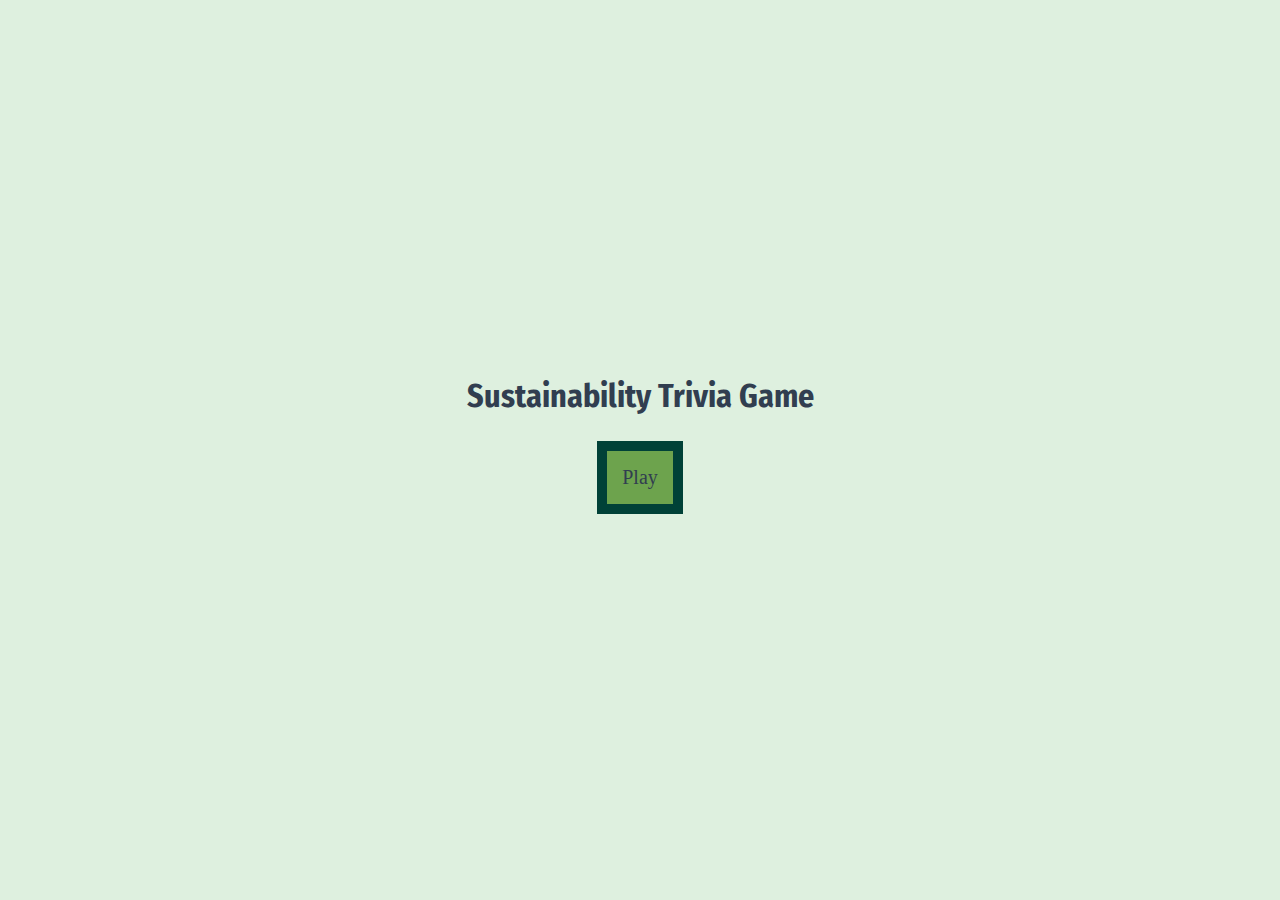
==== index.html @ 8dbd557c "test commit" ====
<!DOCTYPE html>
<html lang="en">
<head>
    <meta charset="UTF-8">
    <meta name="viewport" content="width=device-width, initial-scale=1.0">
    <meta http-equiv="X-UA-Compatible" content="ie=edge">
    <title>Be Green Trivia!</title>
    <link rel = 'stylesheet' href="style.css">
    <link href="https://fonts.googleapis.com/css?family=Fira+Sans+Condensed&display=swap" rel="stylesheet">
</head>
<body>
<!-- <h2>
    Instructions:
    <br>
  This quiz includes ten questions to help raise awareness on sustainability. Click the button below
  to begin the quiz. 
</h2> -->

<div class="container">
<div id="home" class="flex-center flex-column">
        <h1>Sustainability Trivia Game</h1>
        <a class='button' href="game.html">Play</a>
</div>


</div>

    <script src='script.js'></script>
    
</body>
</html>
---- style.css ----
h1 {
    font-family: 'Fira Sans Condensed', sans-serif;
    margin-bottom: 1rem;
}

body {
    background-color: #def0df;
    font-size: 28 px;
}

* {
    box-sizing: border-box;
    margin: 0;
    padding: 0;
    color: #313E50;
}

h2 {
    margin-bottom: 1rem;

}


h3 {
    margin-bottom: 1rem;

}

.container {
    width: 100vw;
    height: 100vh;
    display: flex;
    justify-content: center;
    align-items: center;
    max-width: 80rem;
    margin: 0 auto;

}

.button {
    font-size: 20px;
    padding: 15px;
    border: 10px solid #004137;
    text-decoration: none;
    margin: 10px;
    transition: all 0.5s;
    cursor: pointer;
    background-color: #6DA34D;



}

.flex-center {
    justify-content: center;
    align-items: center;
}
.justify-center {
    justify-content: center;
}

/* .container > * {
    width: 100%;
} */

.text-center {
    text-align: center;
}

.flex-column {
    display: flex;
    flex-direction: column;
}
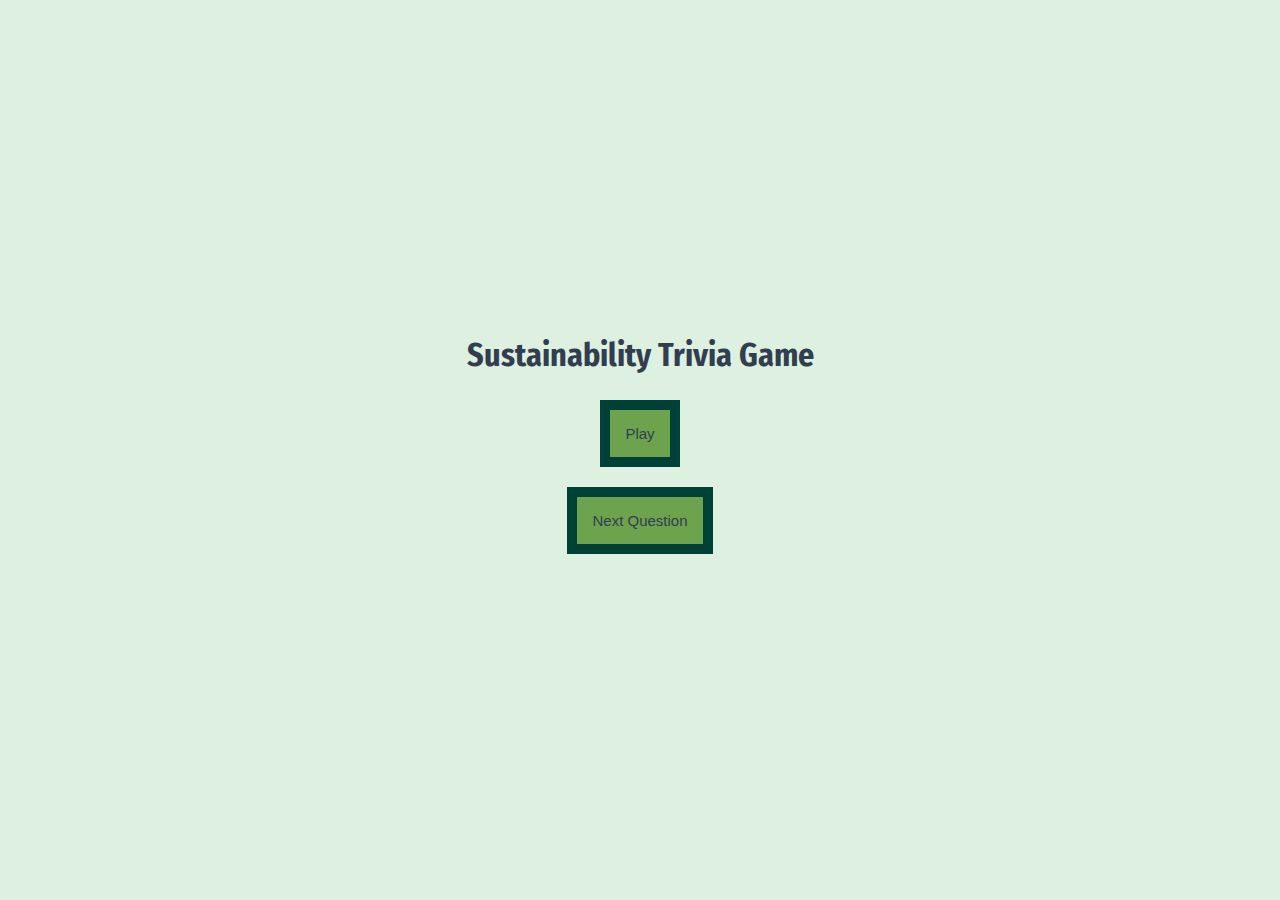
==== commit 57520b7c: "updated plan" ====
--- a/index.html
+++ b/index.html
@@ -4,7 +4,7 @@
     <meta charset="UTF-8">
     <meta name="viewport" content="width=device-width, initial-scale=1.0">
     <meta http-equiv="X-UA-Compatible" content="ie=edge">
-    <title>Be Green Trivia!</title>
+    <title>Go Green Trivia!</title>
     <link rel = 'stylesheet' href="style.css">
     <link href="https://fonts.googleapis.com/css?family=Fira+Sans+Condensed&display=swap" rel="stylesheet">
 </head>
@@ -19,7 +19,9 @@
 <div class="container">
 <div id="home" class="flex-center flex-column">
         <h1>Sustainability Trivia Game</h1>
-        <a class='button' href="game.html">Play</a>
+        <button id = "play-button" class="play-button1 btn">Play</button>
+        <button id= "next-question-button" class = "next-button btn hide">Next Question</button>
+        
 </div>
 
 
--- a/style.css
+++ b/style.css
@@ -37,8 +37,8 @@
 
 }
 
-.button {
-    font-size: 20px;
+button {
+    font-size: 15px;
     padding: 15px;
     border: 10px solid #004137;
     text-decoration: none;
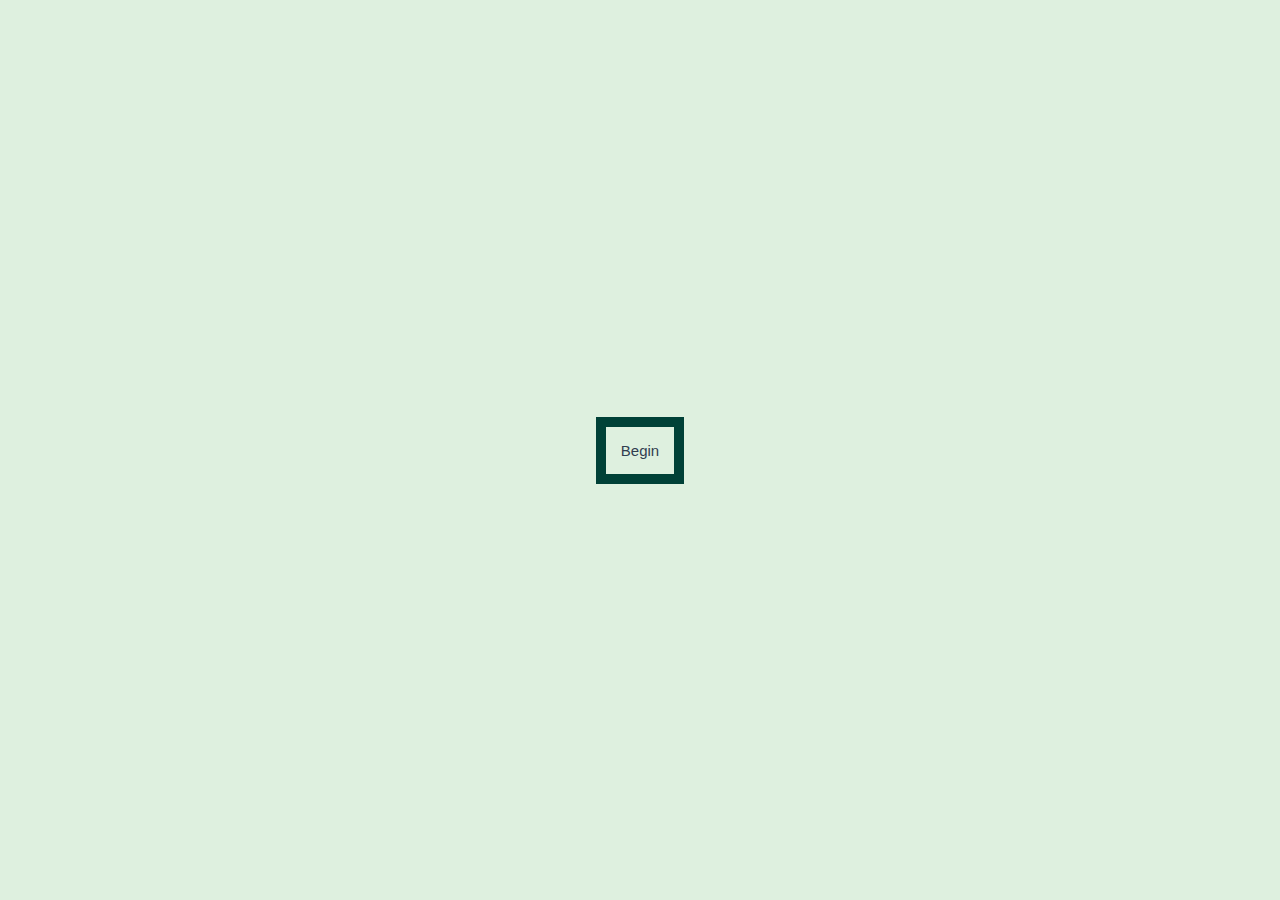
==== commit 175eb834: "updated index.html" ====
--- a/index.html
+++ b/index.html
@@ -4,30 +4,29 @@
     <meta charset="UTF-8">
     <meta name="viewport" content="width=device-width, initial-scale=1.0">
     <meta http-equiv="X-UA-Compatible" content="ie=edge">
-    <title>Go Green Trivia!</title>
-    <link rel = 'stylesheet' href="style.css">
+    <title>Go Green Trivia</title>
+    <link rel="stylesheet" href="style.css"></link>
     <link href="https://fonts.googleapis.com/css?family=Fira+Sans+Condensed&display=swap" rel="stylesheet">
 </head>
 <body>
-<!-- <h2>
-    Instructions:
-    <br>
-  This quiz includes ten questions to help raise awareness on sustainability. Click the button below
-  to begin the quiz. 
-</h2> -->
+    <!-- //container which holds the question and answer options -->
+     <div class="container">
+                <div id="QA container" class="hide">
+                    <div id="Question">Insert Question Here</div>
+                                <div id="answer-container" class="answer-grid">
+                                <button class="choice-text">Choice 1</p>
+                                <button class="choice-text">Choice 2</p>
+                                <button class="choice-text">Choice 3</p>
+                                <button class="choice-text">Choice 4</p>
+                                </div>
+                </div>               
+                    <div class="controls">
+                        <button id = "Begin" class="begin-button btn">Begin</button>
+                        <button id = "Next" class="next-button btn hide">Next Question</button>
+                    </div>
+                
+        </div> 
 
-<div class="container">
-<div id="home" class="flex-center flex-column">
-        <h1>Sustainability Trivia Game</h1>
-        <button id = "play-button" class="play-button1 btn">Play</button>
-        <button id= "next-question-button" class = "next-button btn hide">Next Question</button>
-        
-</div>
-
-
-</div>
-
-    <script src='script.js'></script>
-    
+ <script src="script.js"></script>   
 </body>
 </html>--- a/style.css
+++ b/style.css
@@ -1,11 +1,11 @@
-h1 {
-    font-family: 'Fira Sans Condensed', sans-serif;
-    margin-bottom: 1rem;
-}
-
 body {
     background-color: #def0df;
     font-size: 28 px;
+}
+button {
+    --color-neutral: #6DA34D;
+    --color-wrong: red;
+    --color-correct: green;
 }
 
 * {
@@ -15,59 +15,66 @@
     color: #313E50;
 }
 
-h2 {
-    margin-bottom: 1rem;
-
-}
-
-
-h3 {
-    margin-bottom: 1rem;
-
-}
-
 .container {
     width: 100vw;
     height: 100vh;
     display: flex;
     justify-content: center;
     align-items: center;
-    max-width: 80rem;
+    max-width: 60rem;
     margin: 0 auto;
-
 }
 
 button {
+    --color: var(--color-neutral);
     font-size: 15px;
     padding: 15px;
     border: 10px solid #004137;
     text-decoration: none;
     margin: 10px;
     transition: all 0.5s;
-    cursor: pointer;
-    background-color: #6DA34D;
-
+    background-color: color(var(--color), white);
 
 
 }
 
-.flex-center {
+/* COME BACK TO THIS */
+/* .justify-center {
+    justify-content: center;
+} */
+
+#answer-container {
+    display: grid;
+    margin-bottom: 15px;
+    width: 100%;
+    font-size: 15px;
+    border: 0.1rem solid rgb(86, 165, 235, 0.25);
+    background-color: white;
+    color: #313E50;
+    box-shadow: 0 0 5px 2px;
+    
+}
+
+button.correct {
+    color: var(--color-correct);
+}
+
+button.wrong {
+    color: var(--color-wrong);
+}
+
+button:hover {
+    border-color: darkgrey;
+}
+
+.hide {
+    display: none;
+} 
+
+.controls {
+    display: grid;
     justify-content: center;
     align-items: center;
 }
-.justify-center {
-    justify-content: center;
-}
 
-/* .container > * {
-    width: 100%;
-} */
 
-.text-center {
-    text-align: center;
-}
-
-.flex-column {
-    display: flex;
-    flex-direction: column;
-}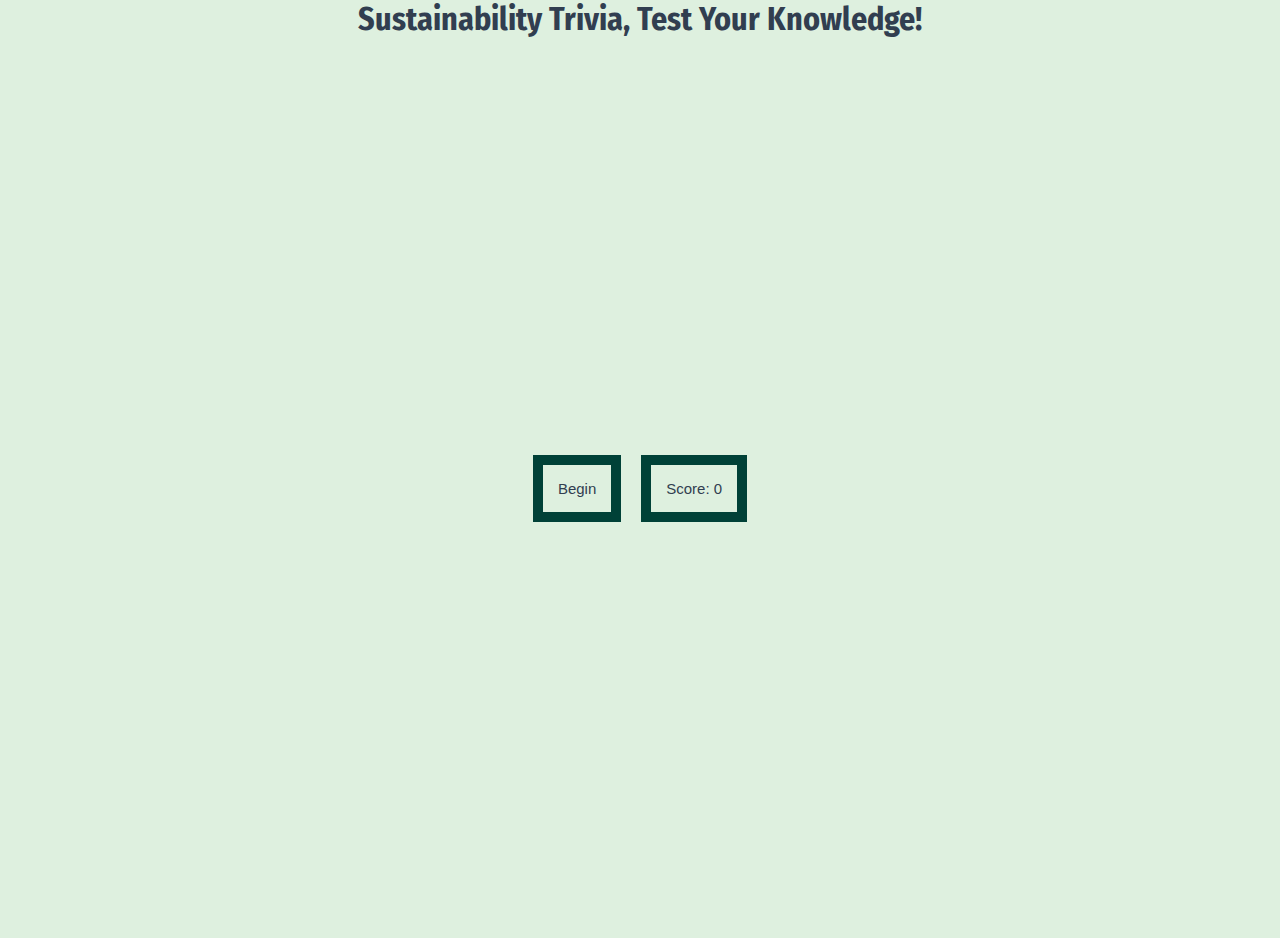
==== commit da9008d2: "added h1" ====
--- a/index.html
+++ b/index.html
@@ -7,25 +7,34 @@
     <title>Go Green Trivia</title>
     <link rel="stylesheet" href="style.css"></link>
     <link href="https://fonts.googleapis.com/css?family=Fira+Sans+Condensed&display=swap" rel="stylesheet">
+<h1>Sustainability Trivia, Test Your Knowledge!</h1>
 </head>
 <body>
     <!-- //container which holds the question and answer options -->
      <div class="container">
-                <div id="QA container" class="hide">
+                <div id="questionContainer" class="hide">
                     <div id="Question">Insert Question Here</div>
                                 <div id="answer-container" class="answer-grid">
-                                <button class="choice-text">Choice 1</p>
-                                <button class="choice-text">Choice 2</p>
-                                <button class="choice-text">Choice 3</p>
-                                <button class="choice-text">Choice 4</p>
+                                <button class="choiceText">Choice 1</p>
+                                <button class="choiceText">Choice 2</p>
+                                <button class="choiceText">Choice 3</p>
+                                <button class="choiceText">Choice 4</p>
                                 </div>
                 </div>               
                     <div class="controls">
                         <button id = "Begin" class="begin-button btn">Begin</button>
                         <button id = "Next" class="next-button btn hide">Next Question</button>
                     </div>
+
+                    <div id = "scoreTracker">
+                         <button id = "Score">Score:
+                             <span> 0</span>
+                         </button>
+                    </div>
+                    
                 
         </div> 
+
 
  <script src="script.js"></script>   
 </body>
--- a/style.css
+++ b/style.css
@@ -4,8 +4,9 @@
 }
 button {
     --color-neutral: #6DA34D;
+    --color-correct: green;
     --color-wrong: red;
-    --color-correct: green;
+   
 }
 
 * {
@@ -33,15 +34,10 @@
     text-decoration: none;
     margin: 10px;
     transition: all 0.5s;
-    background-color: color(var(--color), white);
+    background-color:color(var(--color), white);
 
 
 }
-
-/* COME BACK TO THIS */
-/* .justify-center {
-    justify-content: center;
-} */
 
 #answer-container {
     display: grid;
@@ -76,5 +72,17 @@
     justify-content: center;
     align-items: center;
 }
+#Question {
+font-size: 30px;
+}
+
+.scoreTracker {
+    text-align: center;
+}
+
+h1 {
+    font-family: 'Fira Sans Condensed', sans-serif;
+    text-align: center;
+}
 
 
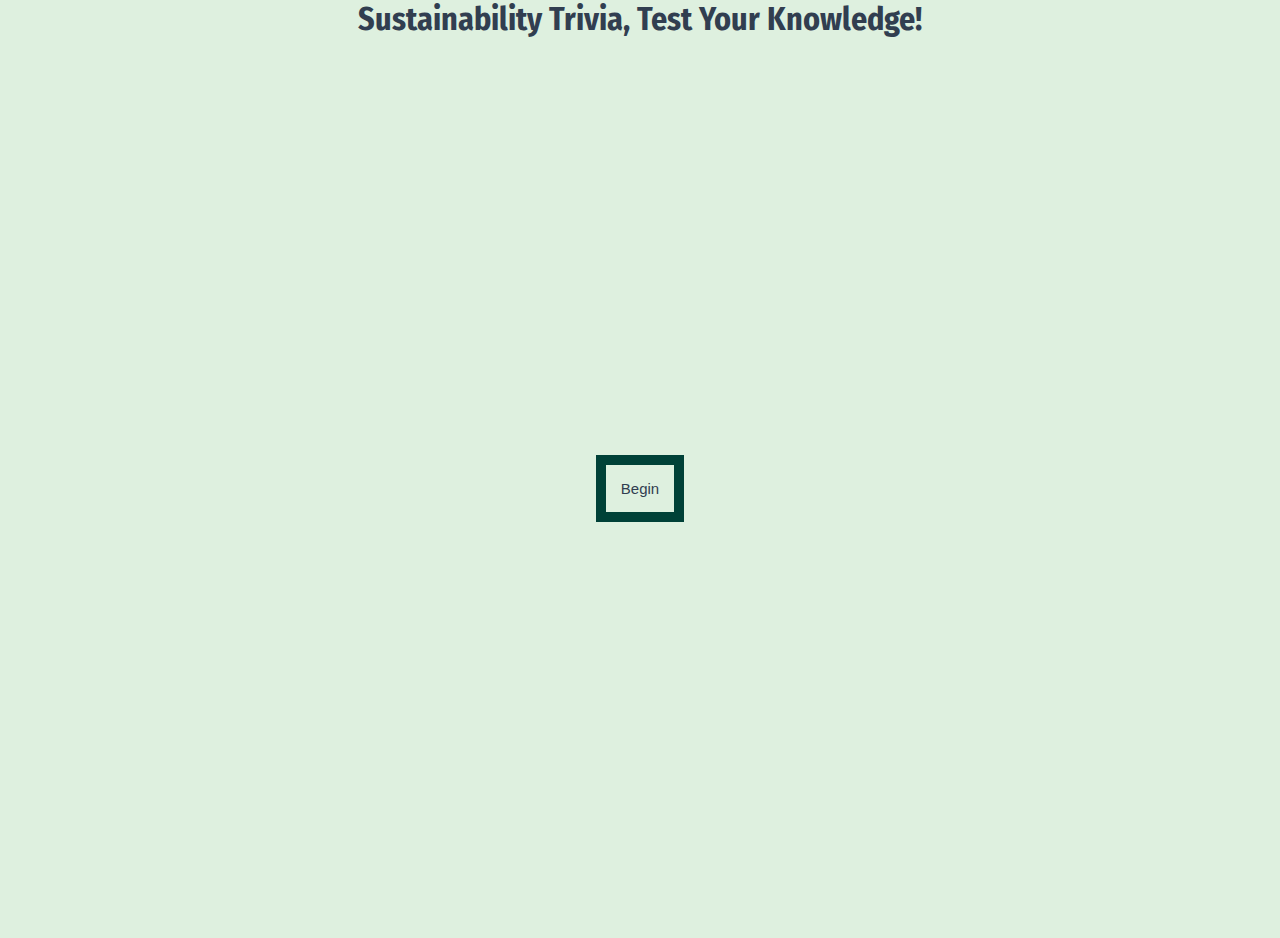
==== commit 53a058a5: "README.md almost done" ====
--- a/index.html
+++ b/index.html
@@ -26,11 +26,11 @@
                         <button id = "Next" class="next-button btn hide">Next Question</button>
                     </div>
 
-                    <div id = "scoreTracker">
+                    <!-- <div id = "scoreTracker">
                          <button id = "Score">Score:
                              <span> 0</span>
                          </button>
-                    </div>
+                    </div> -->
                     
                 
         </div> 
--- a/style.css
+++ b/style.css
@@ -51,13 +51,13 @@
     
 }
 
-button.correct {
+.btn.correct {
     color: var(--color-correct);
 }
 
-button.wrong {
+.btn.wrong {
     color: var(--color-wrong);
-}
+} 
 
 button:hover {
     border-color: darkgrey;
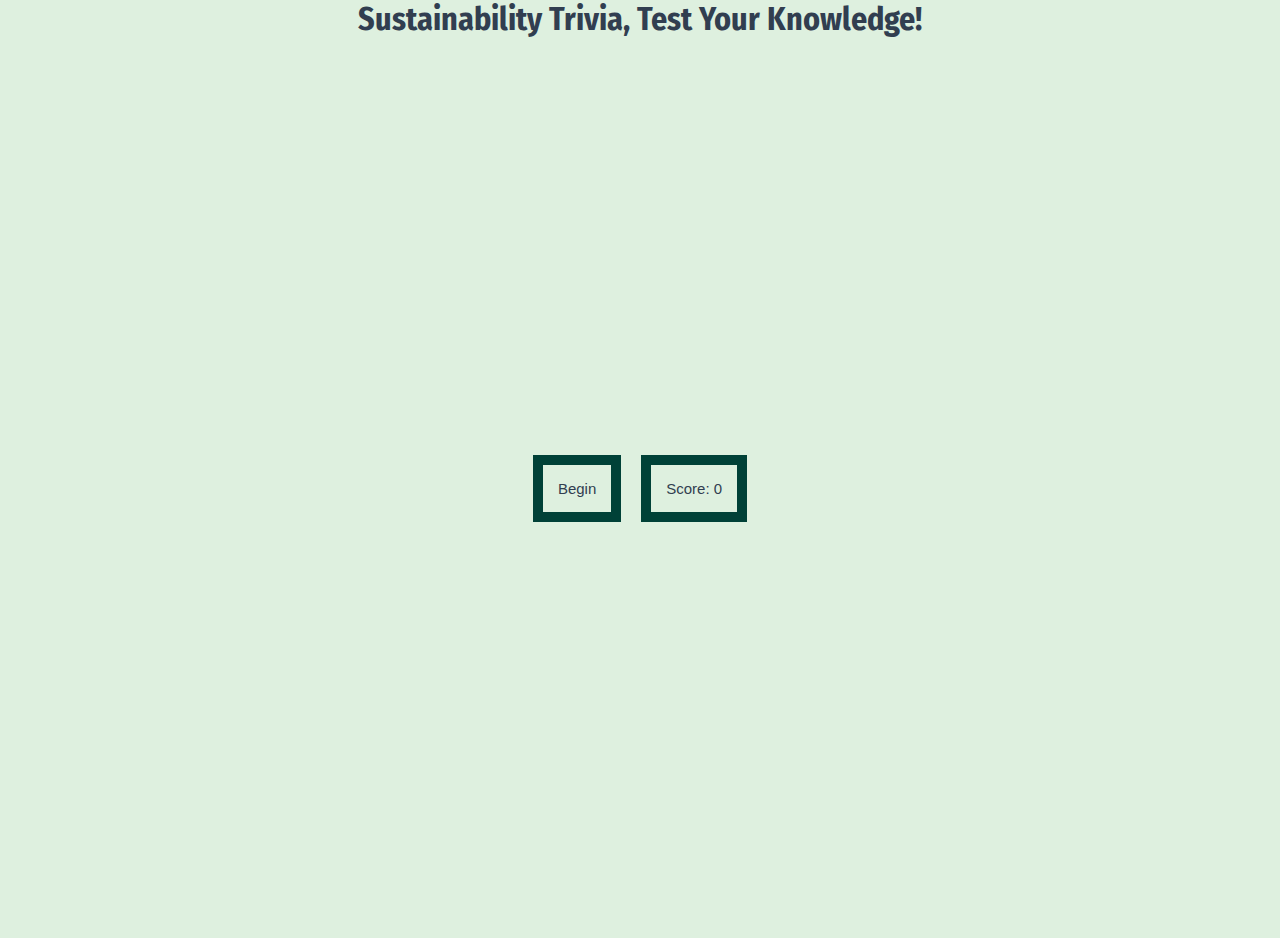
==== commit fa3d8dbe: "added scorekeeper" ====
--- a/index.html
+++ b/index.html
@@ -1,41 +1,45 @@
 <!DOCTYPE html>
 <html lang="en">
+
 <head>
     <meta charset="UTF-8">
     <meta name="viewport" content="width=device-width, initial-scale=1.0">
     <meta http-equiv="X-UA-Compatible" content="ie=edge">
     <title>Go Green Trivia</title>
-    <link rel="stylesheet" href="style.css"></link>
+    <link rel="stylesheet" href="style.css">
+    </link>
     <link href="https://fonts.googleapis.com/css?family=Fira+Sans+Condensed&display=swap" rel="stylesheet">
-<h1>Sustainability Trivia, Test Your Knowledge!</h1>
+    <h1>Sustainability Trivia, Test Your Knowledge!</h1>
 </head>
+
 <body>
     <!-- //container which holds the question and answer options -->
-     <div class="container">
-                <div id="questionContainer" class="hide">
-                    <div id="Question">Insert Question Here</div>
-                                <div id="answer-container" class="answer-grid">
-                                <button class="choiceText">Choice 1</p>
-                                <button class="choiceText">Choice 2</p>
-                                <button class="choiceText">Choice 3</p>
-                                <button class="choiceText">Choice 4</p>
-                                </div>
-                </div>               
-                    <div class="controls">
-                        <button id = "Begin" class="begin-button btn">Begin</button>
-                        <button id = "Next" class="next-button btn hide">Next Question</button>
+    <div class="container">
+        <div id="questionContainer" class="hide">
+            <div id="Question">Insert Question Here</div>
+            <div id="answer-container" class="answer-grid">
+                <button class="choiceText">Choice 1</p>
+                    <button class="choiceText">Choice 2</p>
+                        <button class="choiceText">Choice 3</p>
+                            <button class="choiceText">Choice 4</p>
+            </div>
+        </div>
+        <div class="controls">
+            <button id="Begin" class="begin-button btn">Begin</button>
+            <button id="Next" class="next-button btn hide">Next Question</button>
+        </div>
+
+        <div id = "scoreTracker">
+                         <button>Score:
+                             <span  id = "score"> 0</span>
+                         </button>
                     </div>
 
-                    <!-- <div id = "scoreTracker">
-                         <button id = "Score">Score:
-                             <span> 0</span>
-                         </button>
-                    </div> -->
-                    
-                
-        </div> 
+
+    </div>
 
 
- <script src="script.js"></script>   
+    <script src="script.js"></script>
 </body>
+
 </html>--- a/style.css
+++ b/style.css
@@ -76,10 +76,6 @@
 font-size: 30px;
 }
 
-.scoreTracker {
-    text-align: center;
-}
-
 h1 {
     font-family: 'Fira Sans Condensed', sans-serif;
     text-align: center;
